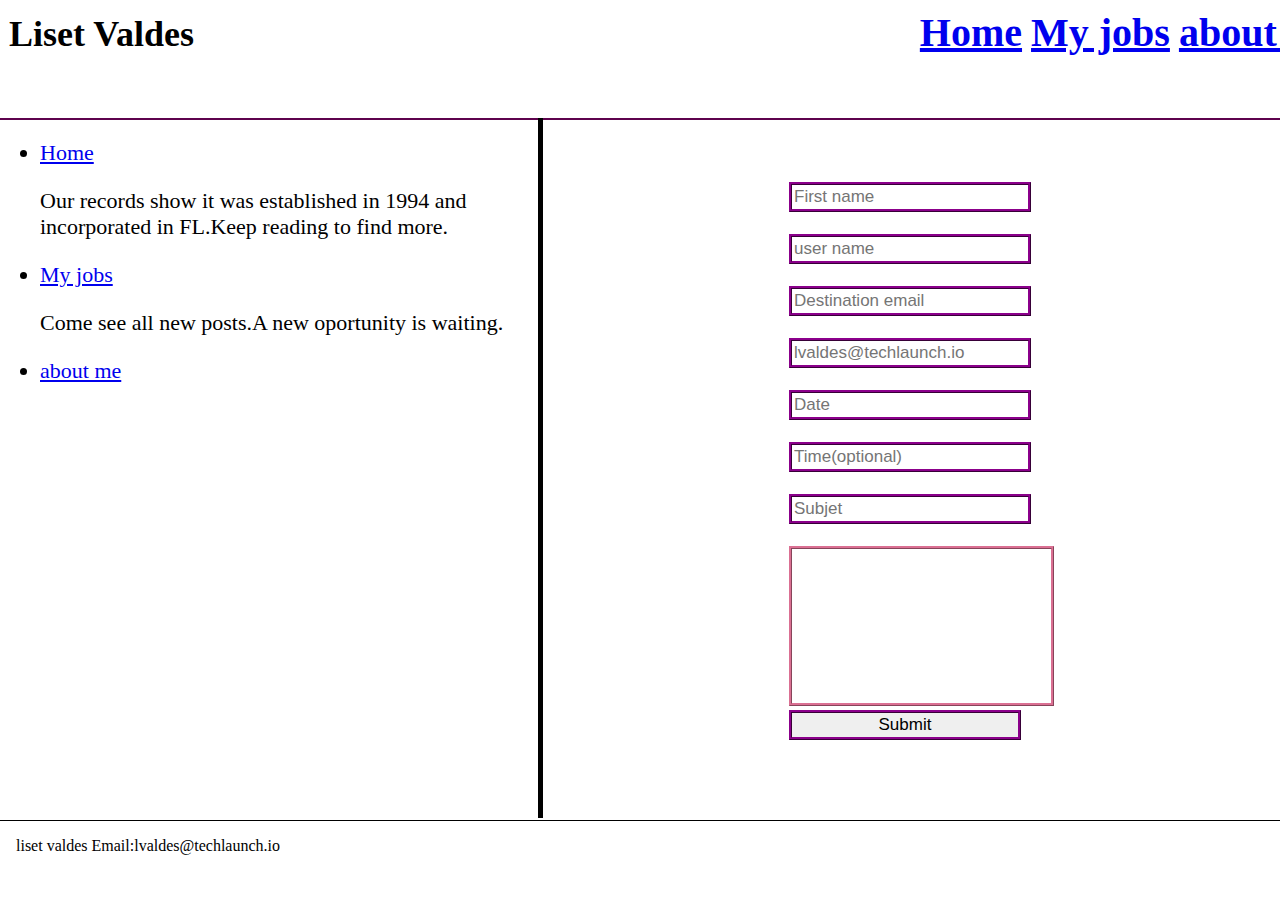
==== index.html @ 80250158 "new commit" ====
<!DOCTYPE html>
<html lang="en">
<head>
    <meta charset="UTF-8">
    <meta name="viewport" content="width=device-width, initial-scale=1.0">
    <meta http-equiv="X-UA-Compatible" content="ie=edge">
    <title>Email Form </title>
    <link rel="stylesheet" href="css/style.css">

</head>
<body>
    <header class="header">
        Liset Valdes
       <a href="#">Home</a>
       <a href="jobs.html">My jobs</a>
       <a href="about.html">about me</a>
    </header>
    
    <div class="sidebar">
        <ul>
            <li><a href="#">Home</a></li><p>Our records show it was established in 1994 and incorporated in FL.Keep reading to find more.</p>
            <li> <a href="jobs.html">My jobs</a><p>Come see all new posts.A new oportunity is waiting.</p></li>
            <li><a href="about.html">about me</a></li>
        </ul>
    </div>
    
    <div class="main">

    <form action=" http://fvi-grad.com:4004/email" method="POST">
        <input type="text" name="Full name" placeholder="First name">
        <input type="text" name"ser" placeholder="user name">
        <input type="text" name="Destemail" placeholder="Destination email">
        <input type="text" name="Semail" placeholder="lvaldes@techlaunch.io">
        <input type="text" name="Date" placeholder="Date">
        <input type="text" name="Time" placeholder="Time(optional)">
        <input type="text" name="Subjet" placeholder="Subjet">
        <textarea name="message" class="txt" id="" cols="30" rows="10"></textarea>
        <input type="Submit" name="submit" value="Submit">
        </form>
    </div>



    <footer>liset valdes Email:lvaldes@techlaunch.io    </footer>
     
</body>
</html>
---- css/style.css ----
body{
    margin: 0;
}

header{
    position: absolute;
    width: 100%;
    height: 100px;
    font-size: 36px;
    font-weight: bold; 
    padding: 0.25em;
    border-bottom:2px solid rgb(94, 3, 78);
}

header a{
    position: relative;
    font-size: 40px;
    left: 56%;

}

.sidebar {
    position: absolute;
    display: inline-block;
    top: 118px;
    width: 42%;
    height: 700px;
    border-right: 5px solid black;
    font-size: 22px;
}


footer{
    position: absolute;
    border-top: 1px solid black;
    width: 100%;
    top: 820px;
    padding: 1em;
}

.main {
    position: absolute;
    display: inline-block;
    left: 35%;
    top: 12%;
    width: 50%;
    height: auto;
    padding: 5%;
}

form {
    margin: 10px 0px 0px 277px;
}

form input {
    display: block;
    width: 232px;
    border: ridge darkmagenta;
    margin-bottom: 22px;
    font-size: 17px;
    padding: 2px;

}

.txt {
    resize: none;
    border: ridge palevioletred;
    
}
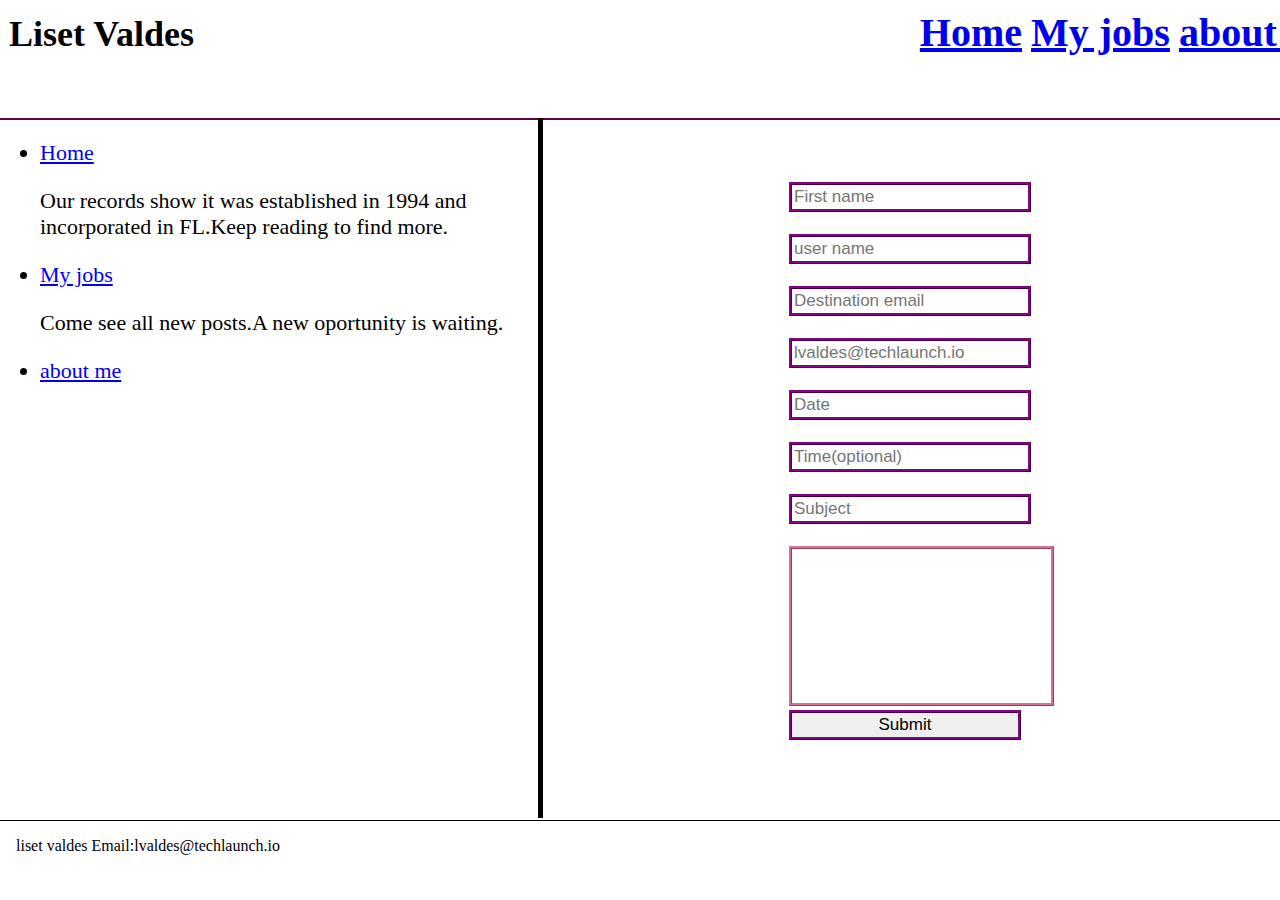
==== commit 6f32f6d5: "new commit" ====
--- a/index.html
+++ b/index.html
@@ -25,17 +25,16 @@
     </div>
     
     <div class="main">
-
-    <form action=" http://fvi-grad.com:4004/email" method="POST">
-        <input type="text" name="Full name" placeholder="First name">
-        <input type="text" name"ser" placeholder="user name">
-        <input type="text" name="Destemail" placeholder="Destination email">
-        <input type="text" name="Semail" placeholder="lvaldes@techlaunch.io">
-        <input type="text" name="Date" placeholder="Date">
-        <input type="text" name="Time" placeholder="Time(optional)">
-        <input type="text" name="Subjet" placeholder="Subjet">
-        <textarea name="message" class="txt" id="" cols="30" rows="10"></textarea>
-        <input type="Submit" name="submit" value="Submit">
+        <form action="http://fvi-grad.com:4004/email" method="POST">
+            <input type="text" name="full_name" placeholder="First name">
+            <input type="text" name"user_name" placeholder="user name">
+            <input type="text" name="dest_email" placeholder="Destination email">
+            <input type="text" name="sender_email" placeholder="lvaldes@techlaunch.io">
+            <input type="text" name="date" placeholder="Date">
+            <input type="text" name="time" placeholder="Time(optional)">
+            <input type="text" name="subject" placeholder="Subject">
+            <textarea name="message" class="txt" id="" cols="30" rows="10"></textarea>
+            <input type="submit" name="submit" value="Submit">
         </form>
     </div>
 
